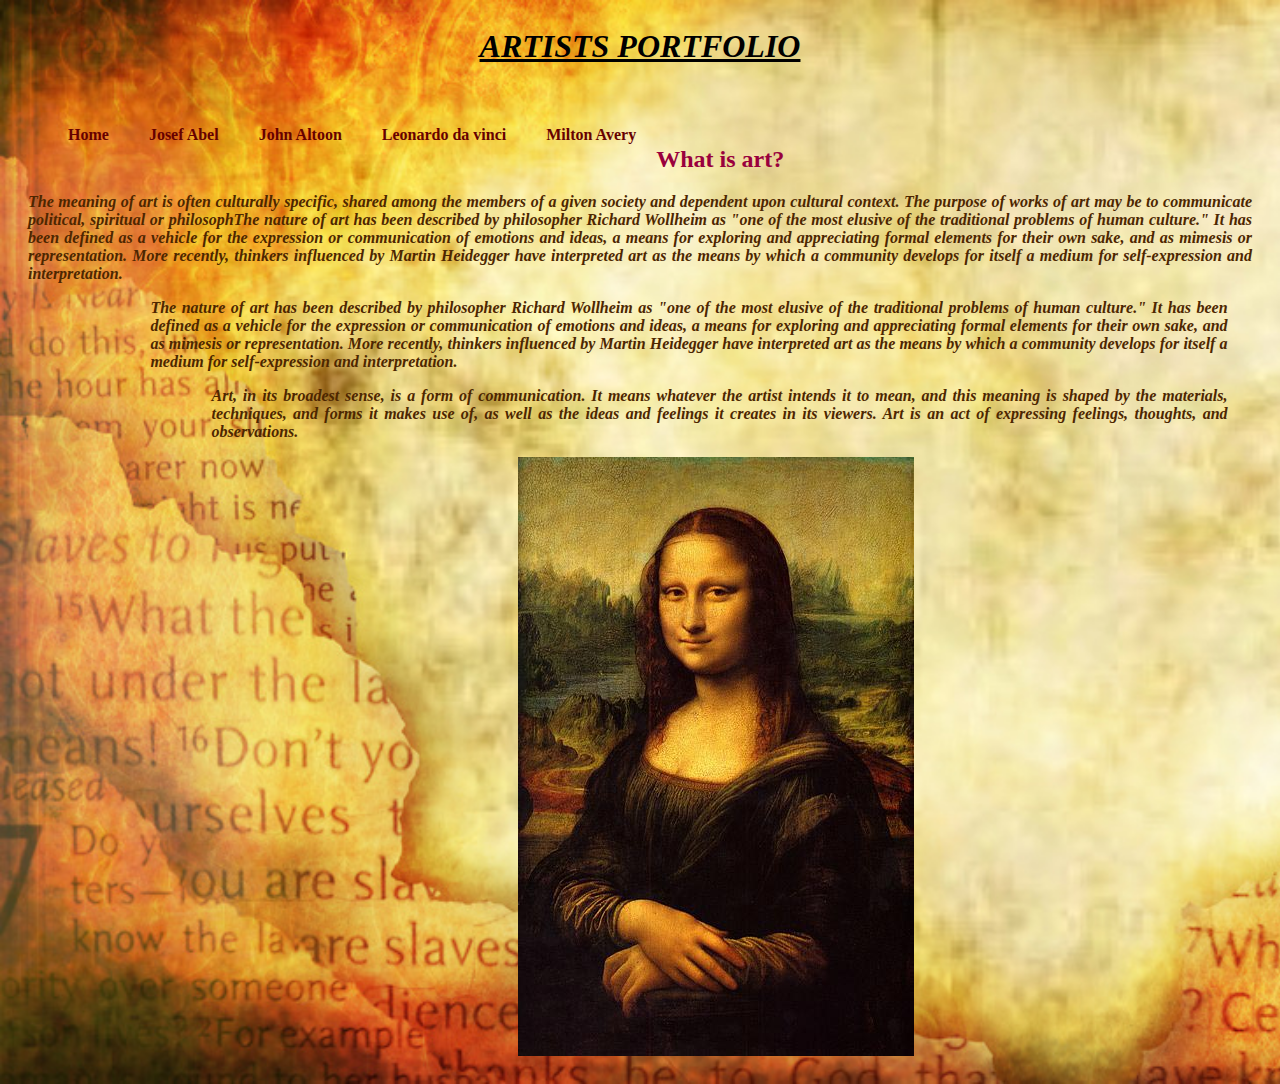
==== index.html @ 54ba68d8 "started project" ====
<!DOCTYPE>
<html>
<head>
    <title>Artists Portfolio</title>
    <link rel="stylesheet" href="css/indexcss.css">
</head>
<body>
    <h1 id="header">ARTISTS PORTFOLIO</h1>
    <div id="nav">
        <ul>
            <li>Home</li>
            <li>Josef Abel</li>
            <li>John Altoon</li>
            <li>Leonardo da vinci</li>
            <li>Milton Avery</li>
        </ul>    
    </div>
    <div>
        <h2 id=subhead1>What is art?</h2>
        <p class="intro">
        The meaning of art is often culturally specific, shared among the members of a given society and dependent upon cultural context. The purpose of works of art may be to communicate political, spiritual or philosophThe nature of art has been described by philosopher Richard Wollheim as "one of the most elusive of the traditional problems of human culture." It has been defined as a vehicle for the expression or communication of emotions and ideas, a means for exploring and appreciating formal elements for their own sake, and as mimesis or representation. More recently, thinkers influenced by Martin Heidegger have interpreted art as the means by which a community develops for itself a medium for self-expression and interpretation.
        </p>
        <div id="introp2">
        <p class="intro">
        The nature of art has been described by philosopher Richard Wollheim as "one of the most elusive of the traditional problems of human culture." It has been defined as a vehicle for the expression or communication of emotions and ideas, a means for exploring and appreciating formal elements for their own sake, and as mimesis or representation. More recently, thinkers influenced by Martin Heidegger have interpreted art as the means by which a community develops for itself a medium for self-expression and interpretation.
        </p>
        </div>
        <div  id="introp3">
        <p class="intro"> 
        Art, in its broadest sense, is a form of communication. It means whatever the artist intends it to mean, and this meaning is shaped by the materials, techniques, and forms it makes use of, as well as the ideas and feelings it creates in its viewers. Art is an act of expressing feelings, thoughts, and observations.
        </p>
        </div>
    </div>
    <div>
        <img id="monalisa" src="assets/MonaLisa.jpg">
    </div>
</body>
</html>
---- css/indexcss.css ----
body {
    background-image: url(indexbackground.jpg);
    background-size: cover;
    padding: 20px;
}
#header {
    text-align: center;
    font-weight: bolder;
    font-family: cursive;
    font-style: italic;
    text-shadow: 2px lightgrey;
    text-decoration: underline;
}
#nav ul {
    color: #660000;
    font-weight: bold;
    padding: 20px;
    list-style-type: none;
}
#nav li {
    float: left;
    padding: 20px;
}
#nav li:hover {
    font-style: italic;
    color: #cc00cc;
}
#subhead1 {
    font-weight: bold;
    text-align: left;
    color: #99003d;
}
.intro {
    font-style: italic;
    text-align: justify;
    color: #4d2600;
    font-weight: bold;
}
#introp2 {
    padding-left: 10%;
    padding-right: 2%;
    }
#introp3 {
    padding-left: 15%;
    padding-right: 2%;
}
#monalisa {
    padding-left: 40%;
}
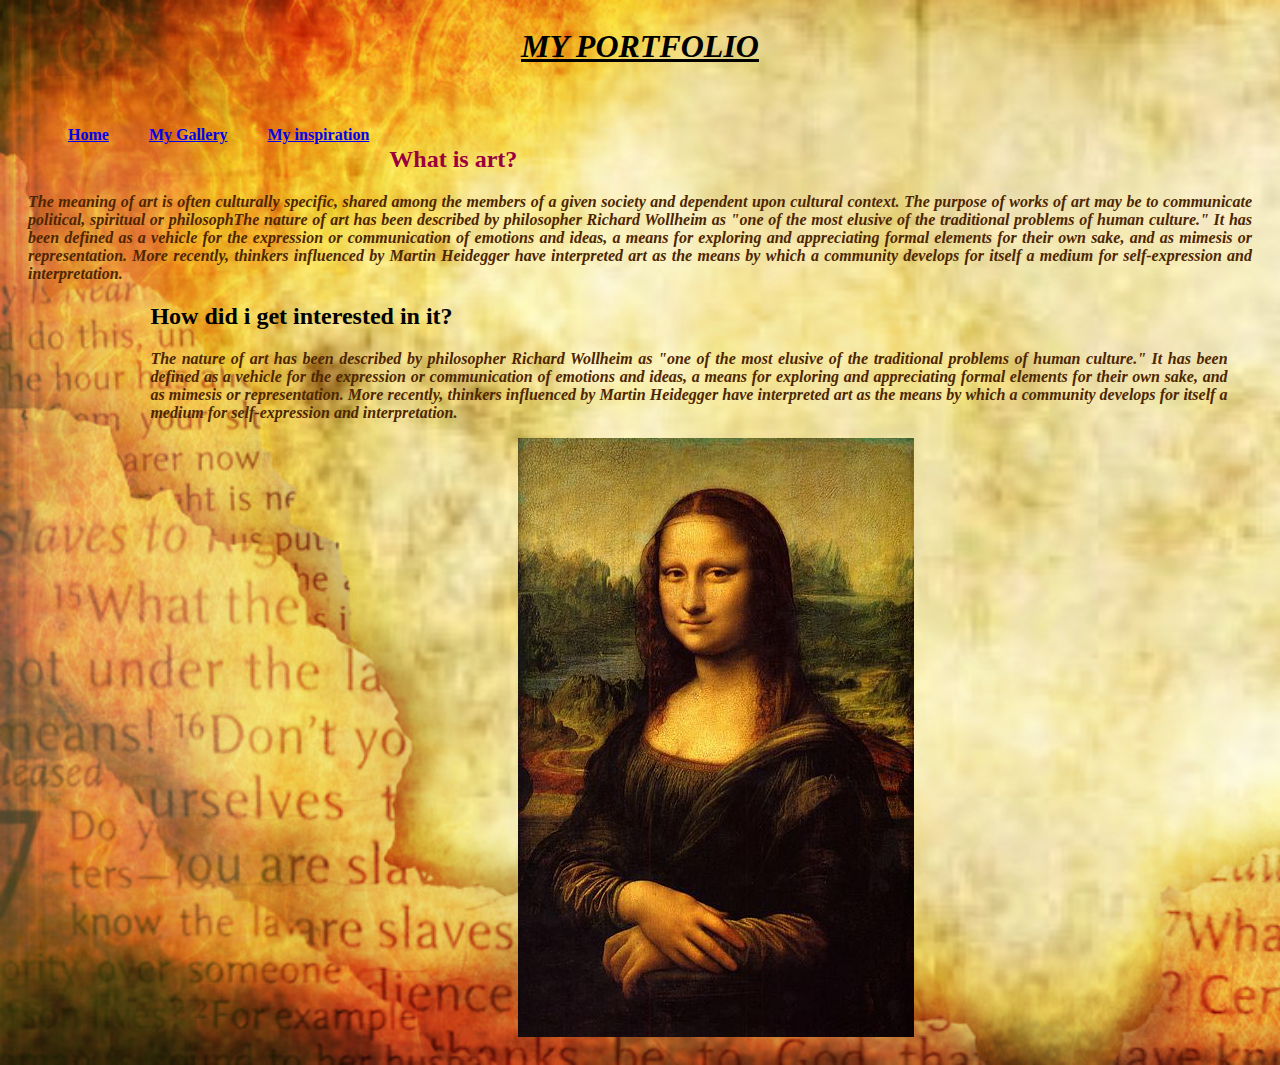
==== commit b7543a19: "finished home and my inspirations" ====
--- a/index.html
+++ b/index.html
@@ -1,36 +1,32 @@
 <!DOCTYPE>
 <html>
 <head>
-    <title>Artists Portfolio</title>
+    <meta charset="utf-8">
+    <meta http-equiv="X-UA-Compatible" content="IE=edge">
+    <meta name="viewport" content="width=device-width, initial-scale=1">
+    <title>My Portfolio</title>
     <link rel="stylesheet" href="css/indexcss.css">
 </head>
 <body>
-    <h1 id="header">ARTISTS PORTFOLIO</h1>
+    <h1 id="header">MY PORTFOLIO</h1>
     <div id="nav">
         <ul>
-            <li>Home</li>
-            <li>Josef Abel</li>
-            <li>John Altoon</li>
-            <li>Leonardo da vinci</li>
-            <li>Milton Avery</li>
+            <li><a href="index.html">Home</a></li>
+            <li><a href="my-gallery.html">My Gallery</a></li>
+            <li><a href="my-inspiration.html">My inspiration</a></li>
         </ul>    
     </div>
     <div>
-        <h2 id=subhead1>What is art?</h2>
+        <h2 id="subhead1">What is art?</h2>
         <p class="intro">
         The meaning of art is often culturally specific, shared among the members of a given society and dependent upon cultural context. The purpose of works of art may be to communicate political, spiritual or philosophThe nature of art has been described by philosopher Richard Wollheim as "one of the most elusive of the traditional problems of human culture." It has been defined as a vehicle for the expression or communication of emotions and ideas, a means for exploring and appreciating formal elements for their own sake, and as mimesis or representation. More recently, thinkers influenced by Martin Heidegger have interpreted art as the means by which a community develops for itself a medium for self-expression and interpretation.
         </p>
         <div id="introp2">
+        <h2 id="subhead2">How did i get interested in it?</h2>
         <p class="intro">
         The nature of art has been described by philosopher Richard Wollheim as "one of the most elusive of the traditional problems of human culture." It has been defined as a vehicle for the expression or communication of emotions and ideas, a means for exploring and appreciating formal elements for their own sake, and as mimesis or representation. More recently, thinkers influenced by Martin Heidegger have interpreted art as the means by which a community develops for itself a medium for self-expression and interpretation.
         </p>
         </div>
-        <div  id="introp3">
-        <p class="intro"> 
-        Art, in its broadest sense, is a form of communication. It means whatever the artist intends it to mean, and this meaning is shaped by the materials, techniques, and forms it makes use of, as well as the ideas and feelings it creates in its viewers. Art is an act of expressing feelings, thoughts, and observations.
-        </p>
-        </div>
-    </div>
     <div>
         <img id="monalisa" src="assets/MonaLisa.jpg">
     </div>
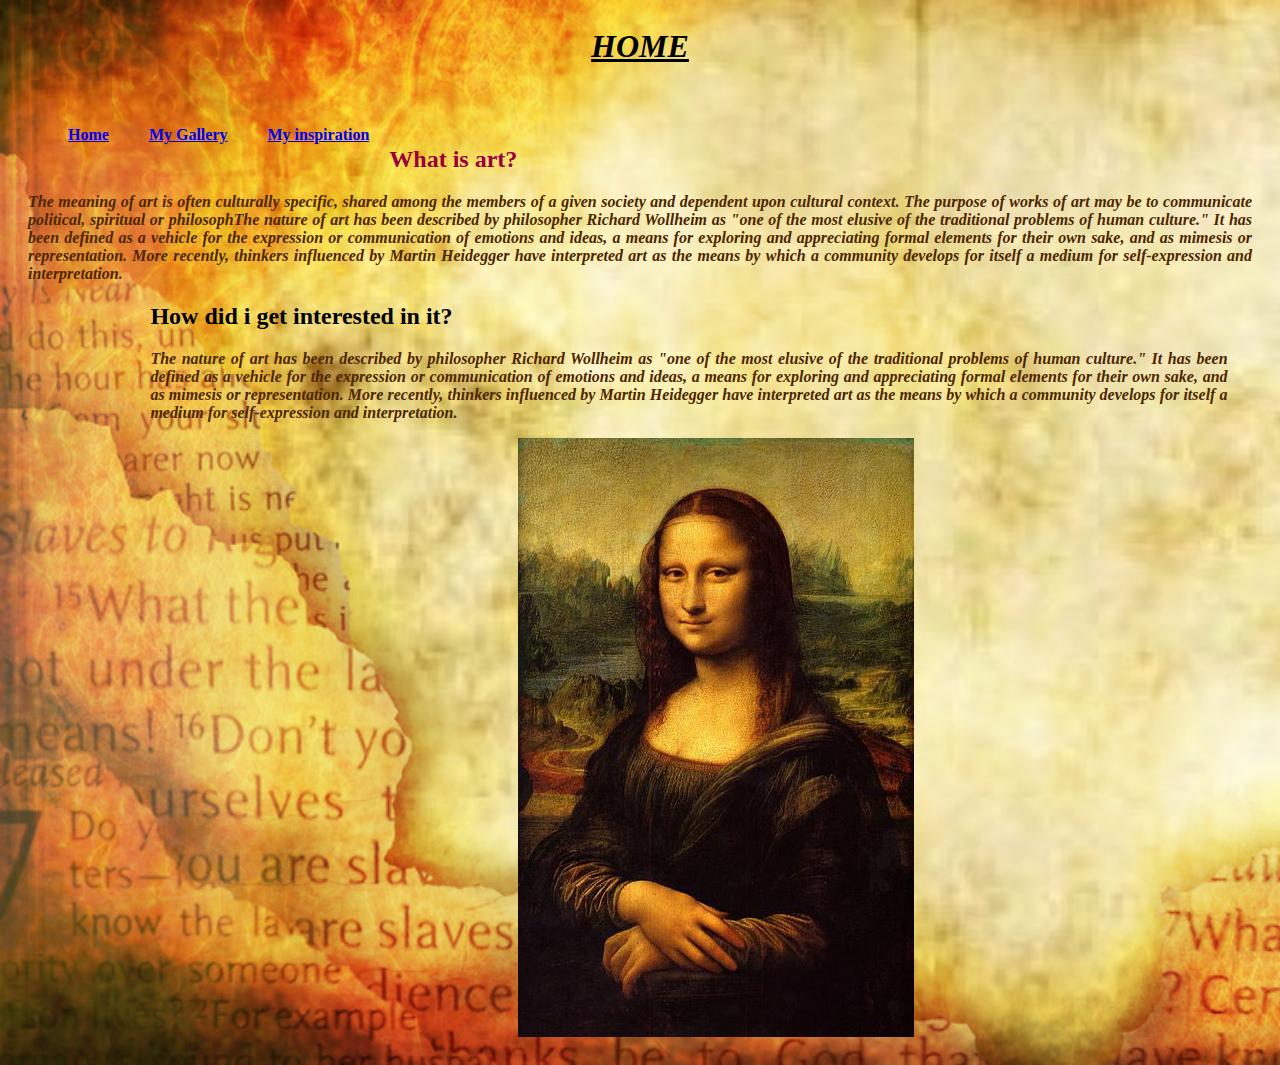
==== commit 899f7673: "started my-gallery" ====
--- a/index.html
+++ b/index.html
@@ -8,7 +8,7 @@
     <link rel="stylesheet" href="css/indexcss.css">
 </head>
 <body>
-    <h1 id="header">MY PORTFOLIO</h1>
+    <h1 id="header">HOME</h1>
     <div id="nav">
         <ul>
             <li><a href="index.html">Home</a></li>
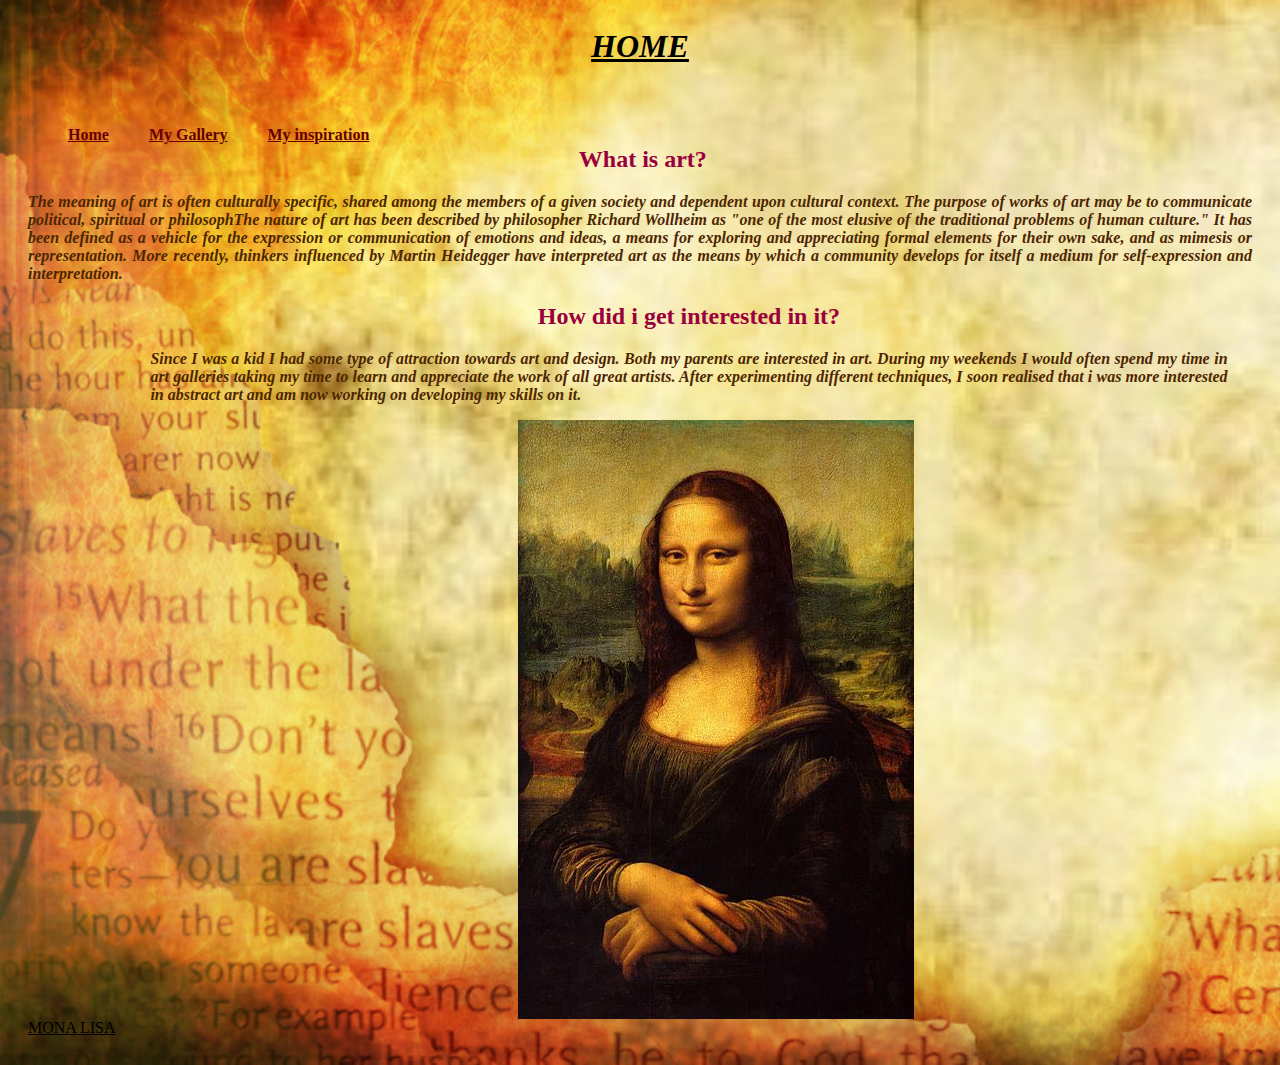
==== commit 7fa55ff8: "finalised webpage" ====
--- a/index.html
+++ b/index.html
@@ -21,14 +21,32 @@
         <p class="intro">
         The meaning of art is often culturally specific, shared among the members of a given society and dependent upon cultural context. The purpose of works of art may be to communicate political, spiritual or philosophThe nature of art has been described by philosopher Richard Wollheim as "one of the most elusive of the traditional problems of human culture." It has been defined as a vehicle for the expression or communication of emotions and ideas, a means for exploring and appreciating formal elements for their own sake, and as mimesis or representation. More recently, thinkers influenced by Martin Heidegger have interpreted art as the means by which a community develops for itself a medium for self-expression and interpretation.
         </p>
+    </div>
         <div id="introp2">
         <h2 id="subhead2">How did i get interested in it?</h2>
         <p class="intro">
-        The nature of art has been described by philosopher Richard Wollheim as "one of the most elusive of the traditional problems of human culture." It has been defined as a vehicle for the expression or communication of emotions and ideas, a means for exploring and appreciating formal elements for their own sake, and as mimesis or representation. More recently, thinkers influenced by Martin Heidegger have interpreted art as the means by which a community develops for itself a medium for self-expression and interpretation.
+        Since I was a kid I had some type of attraction towards art and design. Both my parents are interested in art. During my weekends I would often spend my time in art galleries taking my time to learn and appreciate the work of all great artists. After experimenting different techniques, I soon realised that i was more interested in abstract art and am now working on developing my skills on it.
         </p>
         </div>
     <div>
         <img id="monalisa" src="assets/MonaLisa.jpg">
     </div>
-</body>
+    <!-- HTML to write -->
+<a href="#" data-toggle="tooltip" title="The Mona Lisa was one of Leonardo's favourite paintings, and he carried it with him until he died. Today, it is regarded as the most famous painting in the world, and is visited by many thousands of people every year.
+" id="mona-lisa">MONA LISA</a>
+
+<!-- Generated markup by the plugin -->
+<div class="tooltip top" role="tooltip">
+  <div class="tooltip-arrow"></div>
+  <div class="tooltip-inner">
+  </div>
+</div>
+    
+    <!-- jQuery (necessary for Bootstrap's JavaScript plugins) -->
+    <script src="https://ajax.googleapis.com/ajax/libs/jquery/1.11.3/jquery.min.js"></script>
+    <!-- Include all compiled plugins (below), or include individual files as needed -->
+    <script src="js/bootstrap.min.js"></script>
+    <script src="jv/index.js"></script>  
+    <script src="tooltip.js"></script>
+ </body>
 </html>--- a/css/indexcss.css
+++ b/css/indexcss.css
@@ -21,14 +21,29 @@
     float: left;
     padding: 20px;
 }
+#nav li a {
+    color: #660000;
+    font-weight: bold;
+}
 #nav li:hover {
+    font-style: italic;
+    color: #cc00cc;
+}
+#nav li a:hover {
     font-style: italic;
     color: #cc00cc;
 }
 #subhead1 {
     font-weight: bold;
-    text-align: left;
     color: #99003d;
+    padding-left: 45%;
+    font-family: cursive;
+}
+#subhead2 {
+    font-weight: bold;
+    text-align: center;
+    color: #99003d;
+    font-family: cursive;
 }
 .intro {
     font-style: italic;
@@ -40,10 +55,9 @@
     padding-left: 10%;
     padding-right: 2%;
     }
-#introp3 {
-    padding-left: 15%;
-    padding-right: 2%;
-}
 #monalisa {
     padding-left: 40%;
+}
+#mona-lisa {
+   color: black;
 }